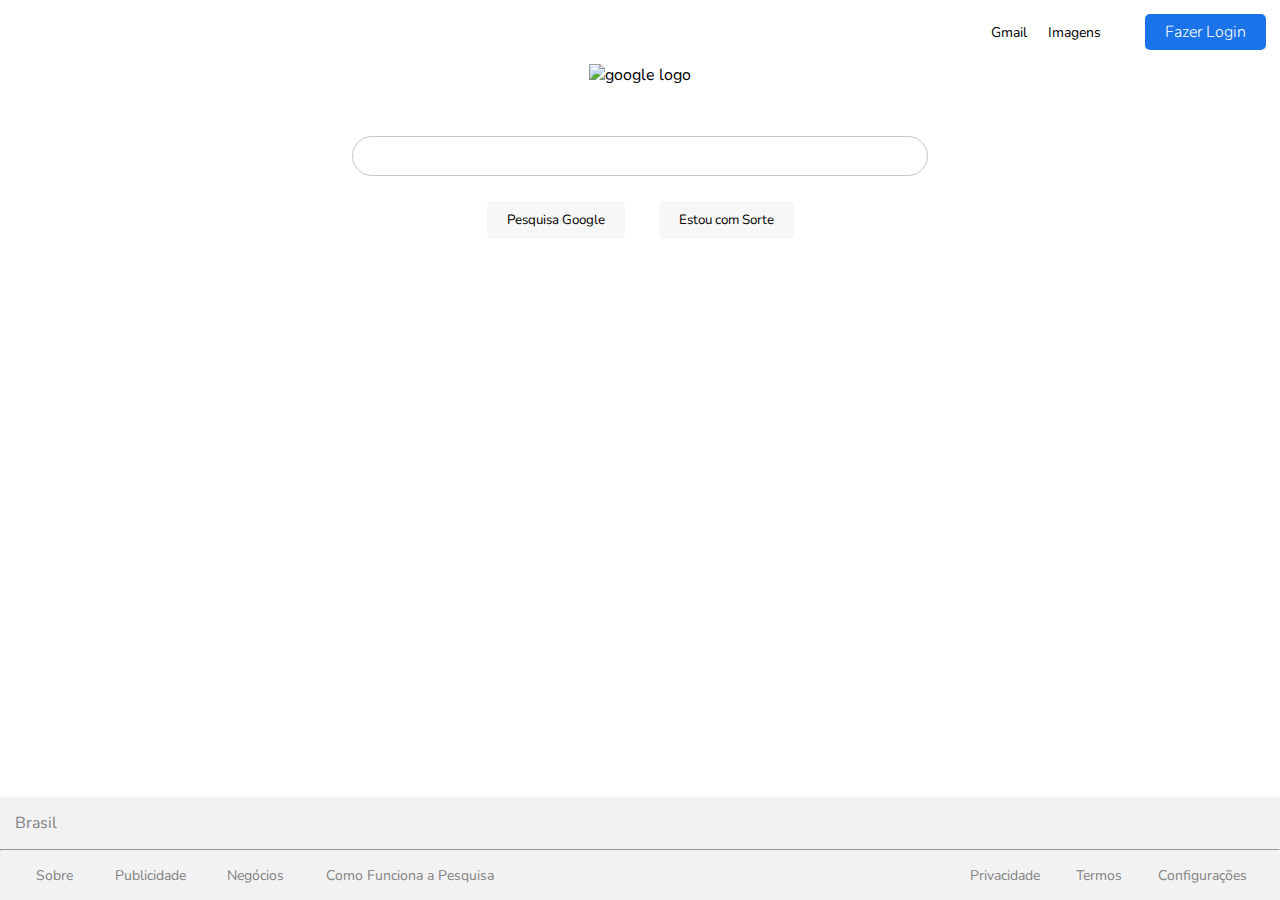
==== index.html @ 11c0178a "first commit" ====
<!DOCTYPE html>
<html lang="en">
<head>
    <meta charset="UTF-8">
    <meta http-equiv="X-UA-Compatible" content="IE=edge">
    <meta name="viewport" content="width=device-width, initial-scale=1.0">
    <title>Documento Demo</title>

    <link rel="preconnect" href="https://fonts.googleapis.com">
<link rel="preconnect" href="https://fonts.gstatic.com" crossorigin>
<link href="https://fonts.googleapis.com/css2?family=Nunito:wght@200;300;400;500;700&display=swap" rel="stylesheet">
    <link rel="stylesheet" href="./src/style.css">
    <script src="https://unpkg.com/feather-icons"></script> 
</head>
<body>
    <header>
        <nav class="nav">
            <ul>
                <li>Gmail</li>
                <li>Imagens</li>
                <li><i data-feather="menu"></i></li>
                <li><button>Fazer Login</button></li>
            </ul>
        </nav>
    </header>
    <main>
      <img src="https://www.google.com/images/branding/googlelogo/1x/googlelogo_color_272x92dp.png" alt="google logo">
      <div class="input-div">
        <i data-feather="search" width="20px" stroke="#7a7a7a"></i>
        <input type="text">
        <i data-feather="command" width="20px" stroke="#7a7a7a"></i>
        <i data-feather="mic" width="20px" stroke="#7a7a7a"></i>
      </div>
      <div class="input-buttons">
         <button type="button">Pesquisa Google</button>
         <button type="button">Estou com Sorte</button>
      </div>
    </main>
    <footer>
      <div class="language">
        Brasil
      </div>
      <hr>
      <div class="legal">
        <ul class="left">
          <li>Sobre</li>
          <li>Publicidade</li>
          <li>Negócios</li>
          <li>Como Funciona a Pesquisa</li>
        </ul>
        <ul class="right">
          <li>Privacidade</li>
          <li>Termos</li>
          <li>Configurações</li>
        </ul>
      </div>
    </footer>
    <script src="https://code.jquery.com/jquery-3.6.0.min.js"></script>
    <script src="./src/script.js"></script>
</body>
</html>
---- src/style.css ----
/* RESET CSS */

* {
    padding: 0;
    margin: 0;
    box-sizing: border-box;
    font-family: 'Nunito', sans-serif;
}

ul {
  list-style: none;
}

button {
  border: none;
}

body {
  height: 100vh;
  width: 100vw;
  background-color: #fff;
}

textarea:focus, input:focus{
  outline: none;
  
}

textarea, input {
  border: none;
}

/* HEADER */

header {
  width: 100%;
  padding: 14px;
}

header .nav {
  display: flex;
  justify-content: end;
}

header .nav ul {
  display: flex;
  justify-content: space-between;
  width: 22%;
}

header .nav ul li { 
  display: flex;
  justify-content: center;
  align-items: center;
  font-size: 14px;
}

header .nav ul li button { 
  background-color: #1a73e8;
  color: #fff;
  font-weight: 300;
  padding: 7px 20px;
  border: none;
  border-radius: 5px;
  font-size: 16px;
}

/* MAIN */
main {
  width: 100%;
  display: flex;
  flex-direction: column;
  justify-content: center;
  align-items: center;
}

main .input-div {
  margin-top: 50px;
  display: flex;
  width: 45%;
  border: 1px #c9c9c9;
  border: 1px solid #c9c9c9;
  border-radius: 20px;
  padding: 10px 20px;
}

main input {
  flex: 1;
  margin: 0 10px
}

main .input-div i {
  margin-left: 5px;
}

main .input-buttons button {
  margin: 25px 15px;
  background-color: #f7f7f7;
  padding: 10px 20px;
  border: none;
  border-radius: 5px;
  transition: box-shadow 0.5s;
}

main .input-buttons button:hover {
  box-shadow: 0px 0px 15px 1px rgba(120,120,120,0.62);
  border: 2px solid #c9c9c9;
}

/* FOOTER */

footer {
  width: 100%;
  display: flex;
  flex-direction: column;
  position: fixed;
  bottom: 0;
  right: 0;
}

footer .language {
  background-color: #f2f2f2;
  padding: 15px;
  color: #838383;
}

footer hr {
  width: 100%;
  height: 2px;
  background-color: #c9c9c92d;
}

footer .legal {
  background-color: #f2f2f2;
  display: flex;
  justify-content: space-between;
  padding: 15px;
  color: #838383;
  font-size: 14px;
}

footer .legal .left {
  display: flex;
  width: 40%;
  justify-content: space-around; 
}

footer .legal .right {
  display: flex;
  width: 25%;
  justify-content: space-around; 
}
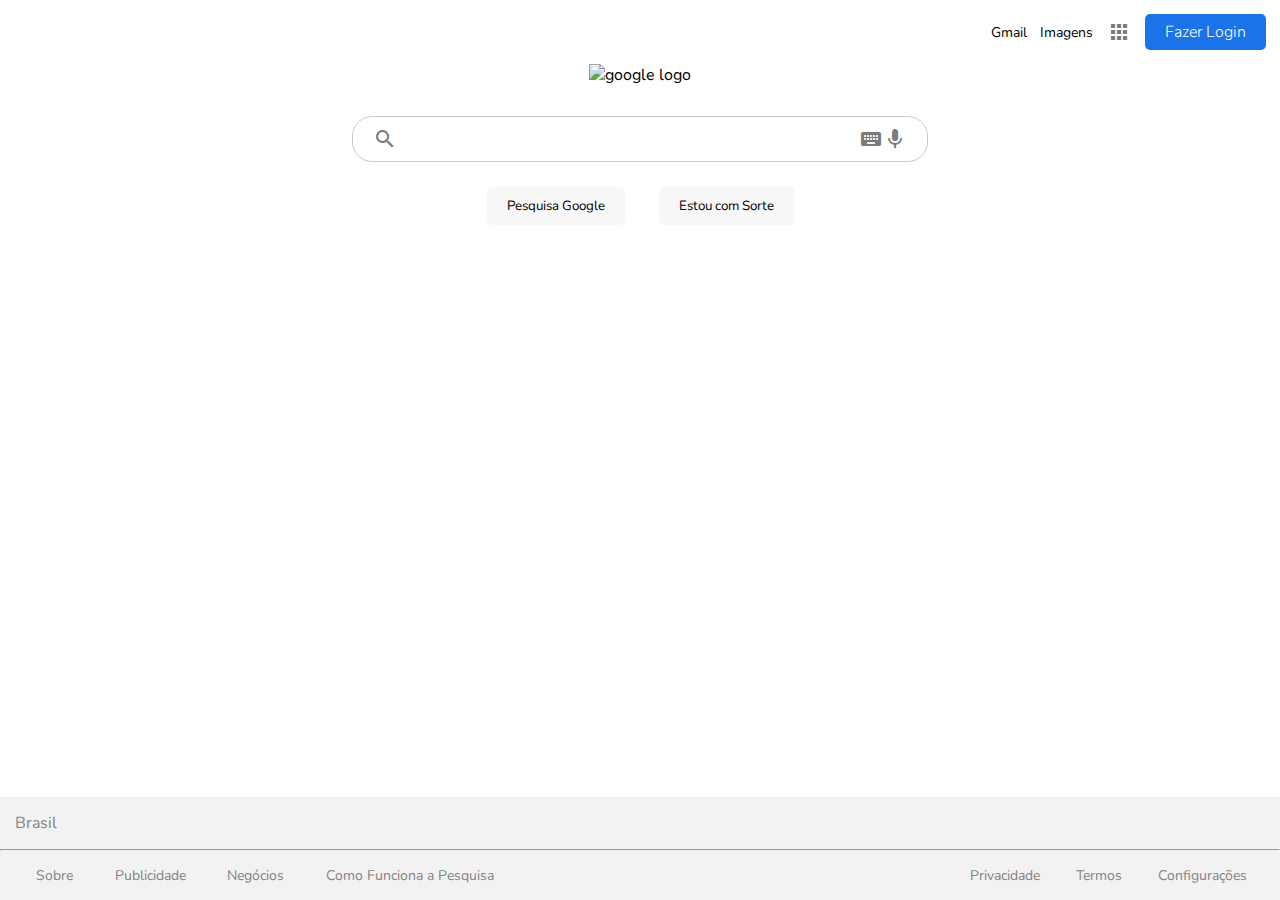
==== commit d143e34a: "Change icons" ====
--- a/index.html
+++ b/index.html
@@ -4,13 +4,16 @@
     <meta charset="UTF-8">
     <meta http-equiv="X-UA-Compatible" content="IE=edge">
     <meta name="viewport" content="width=device-width, initial-scale=1.0">
-    <title>Documento Demo</title>
-
+    <title>Google</title>
+    <link rel="icon" type="image/x-icon" href="./src/assets/icon.ico">
     <link rel="preconnect" href="https://fonts.googleapis.com">
-<link rel="preconnect" href="https://fonts.gstatic.com" crossorigin>
-<link href="https://fonts.googleapis.com/css2?family=Nunito:wght@200;300;400;500;700&display=swap" rel="stylesheet">
+    <link rel="preconnect" href="https://fonts.gstatic.com" crossorigin>
+    <link href="https://fonts.googleapis.com/css2?family=Nunito:wght@200;300;400;500;700&display=swap" rel="stylesheet">
     <link rel="stylesheet" href="./src/style.css">
     <script src="https://unpkg.com/feather-icons"></script> 
+
+    <link href="https://fonts.googleapis.com/icon?family=Material+Icons"
+      rel="stylesheet">
 </head>
 <body>
     <header>
@@ -18,7 +21,9 @@
             <ul>
                 <li>Gmail</li>
                 <li>Imagens</li>
-                <li><i data-feather="menu"></i></li>
+                <li><span class="material-icons" style="color: #7a7a7a">
+                  apps
+                </span></li>
                 <li><button>Fazer Login</button></li>
             </ul>
         </nav>
@@ -26,10 +31,16 @@
     <main>
       <img src="https://www.google.com/images/branding/googlelogo/1x/googlelogo_color_272x92dp.png" alt="google logo">
       <div class="input-div">
-        <i data-feather="search" width="20px" stroke="#7a7a7a"></i>
+        <span class="material-icons" style="color: #7a7a7a">
+          search
+        </span>
         <input type="text">
-        <i data-feather="command" width="20px" stroke="#7a7a7a"></i>
-        <i data-feather="mic" width="20px" stroke="#7a7a7a"></i>
+        <span class="material-icons" style="color: #7a7a7a">
+          keyboard
+        </span>
+        <span class="material-icons" style="color: #7a7a7a">
+          mic
+        </span>
       </div>
       <div class="input-buttons">
          <button type="button">Pesquisa Google</button>
--- a/src/style.css
+++ b/src/style.css
@@ -75,7 +75,7 @@
 }
 
 main .input-div {
-  margin-top: 50px;
+  margin-top: 30px;
   display: flex;
   width: 45%;
   border: 1px #c9c9c9;
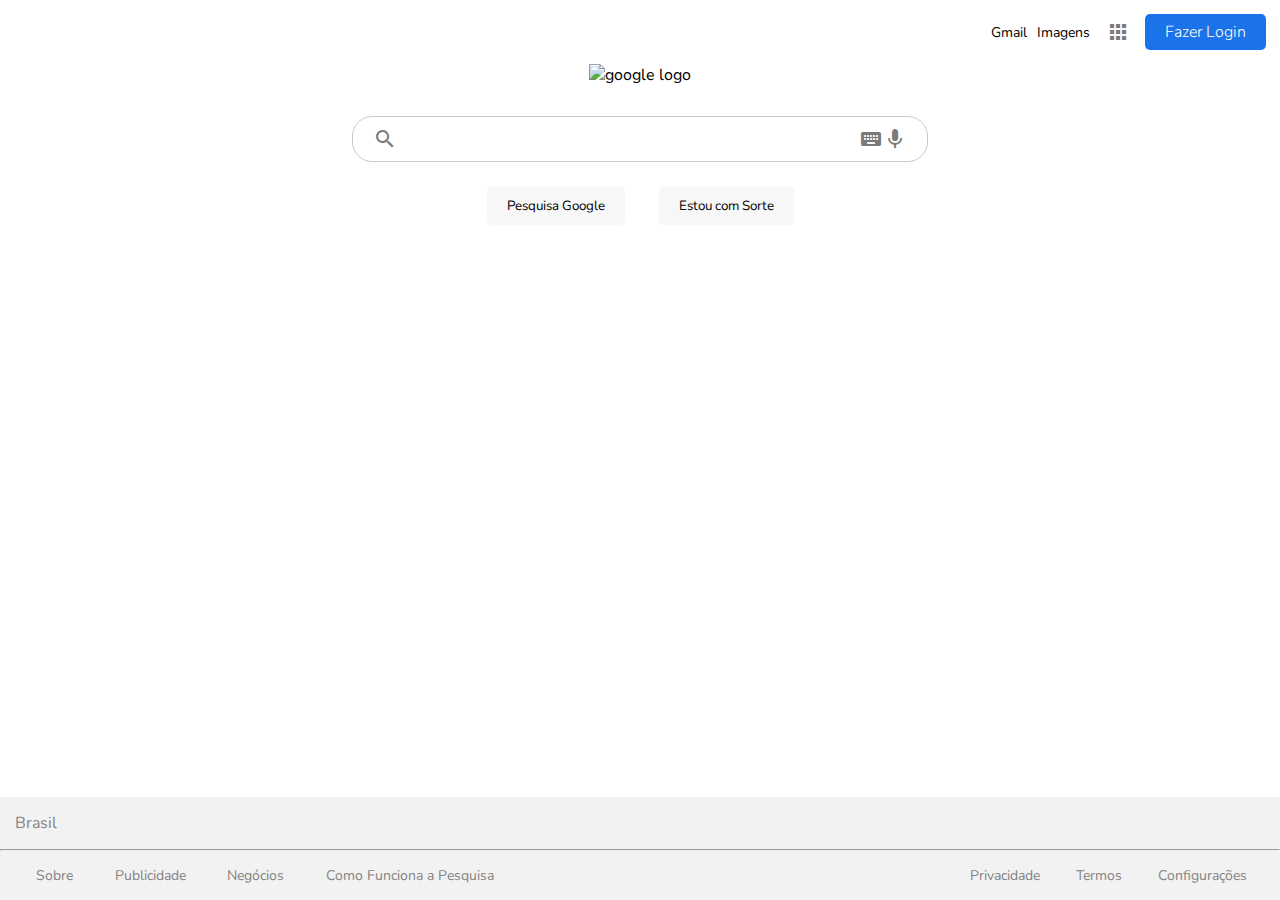
==== commit 6c8d59e5: "change cursor to buttons" ====
--- a/index.html
+++ b/index.html
@@ -21,10 +21,10 @@
             <ul>
                 <li>Gmail</li>
                 <li>Imagens</li>
-                <li><span class="material-icons" style="color: #7a7a7a">
+                <li><span class="material-icons button-apps" style="color: #7a7a7a">
                   apps
                 </span></li>
-                <li><button>Fazer Login</button></li>
+                <li><button type="button">Fazer Login</button></li>
             </ul>
         </nav>
     </header>
--- a/src/style.css
+++ b/src/style.css
@@ -28,6 +28,10 @@
 
 textarea, input {
   border: none;
+}
+
+button {
+  cursor: pointer;
 }
 
 /* HEADER */
@@ -63,6 +67,16 @@
   border: none;
   border-radius: 5px;
   font-size: 16px;
+}
+
+.button-apps {
+  padding: 5px;
+}
+
+.button-apps:hover {
+  border: none;
+  border-radius: 50%;
+  background-color: #e7e7e7;
 }
 
 /* MAIN */
